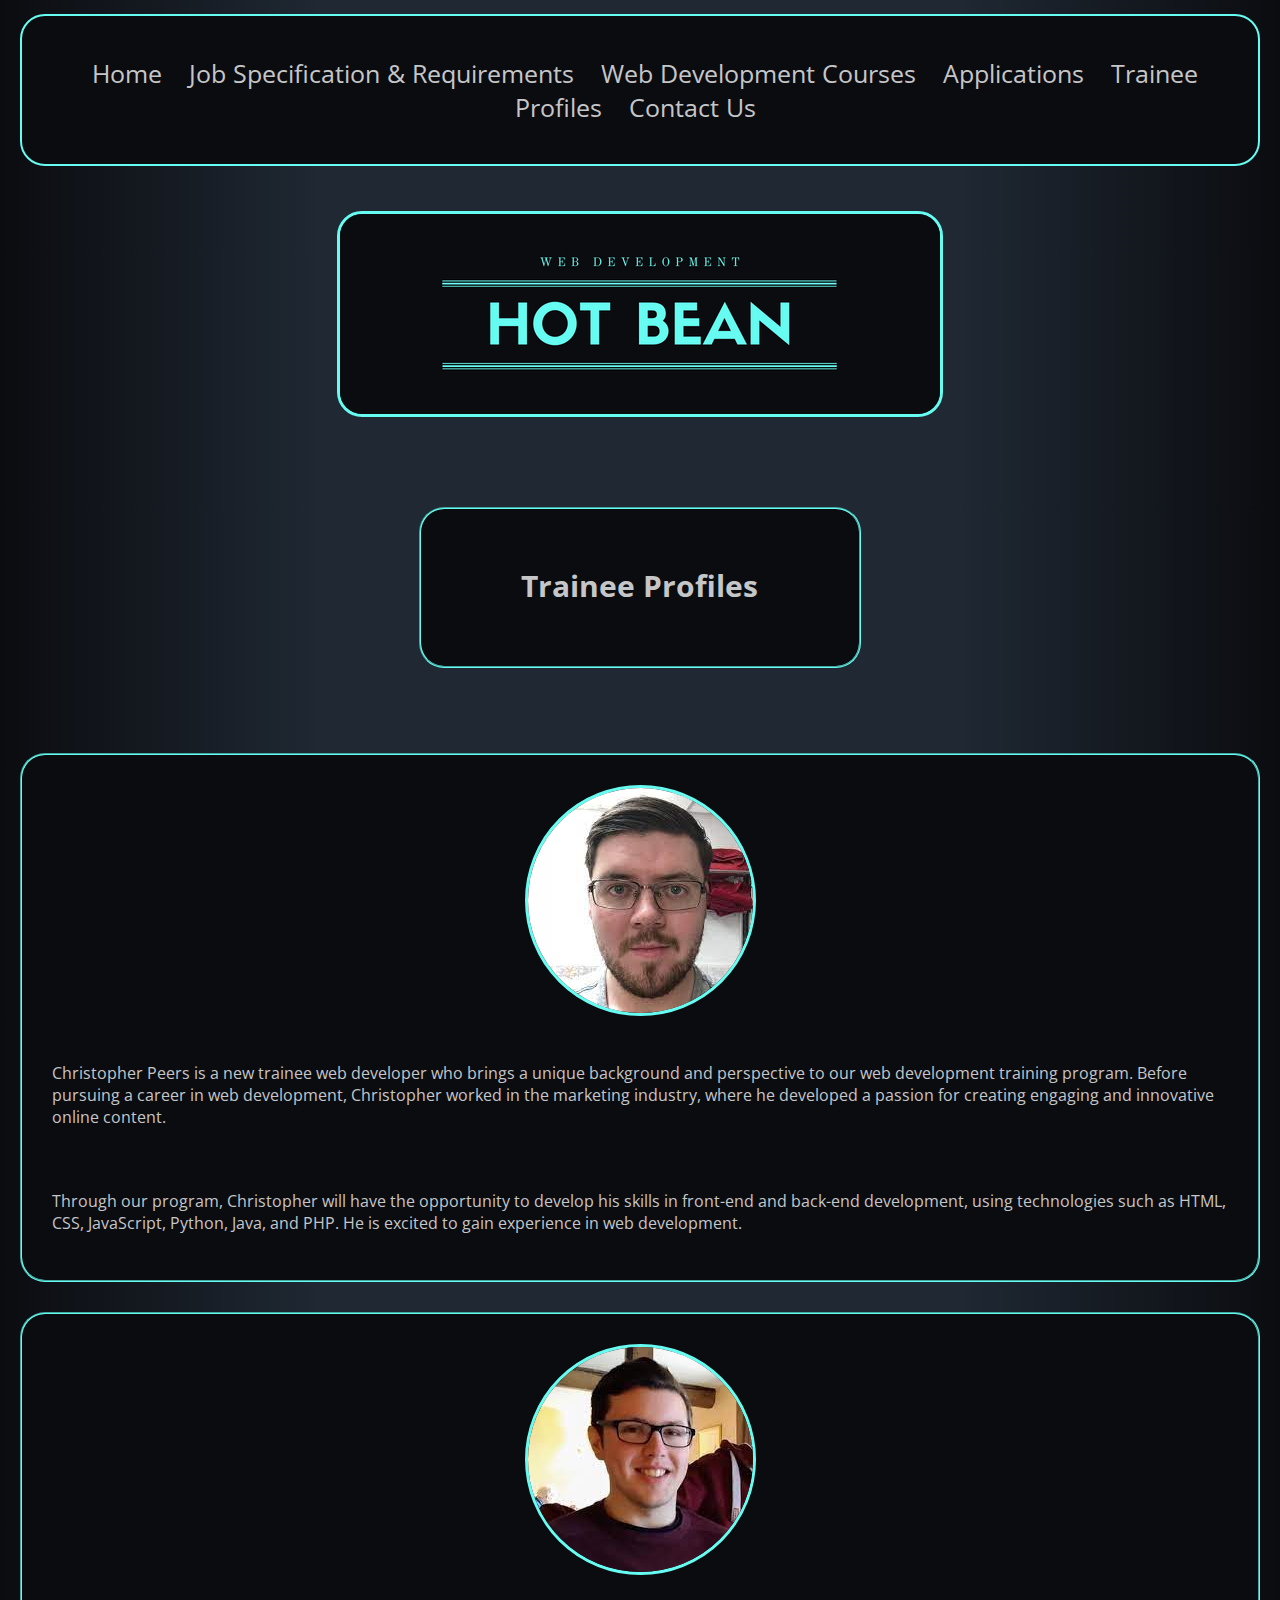
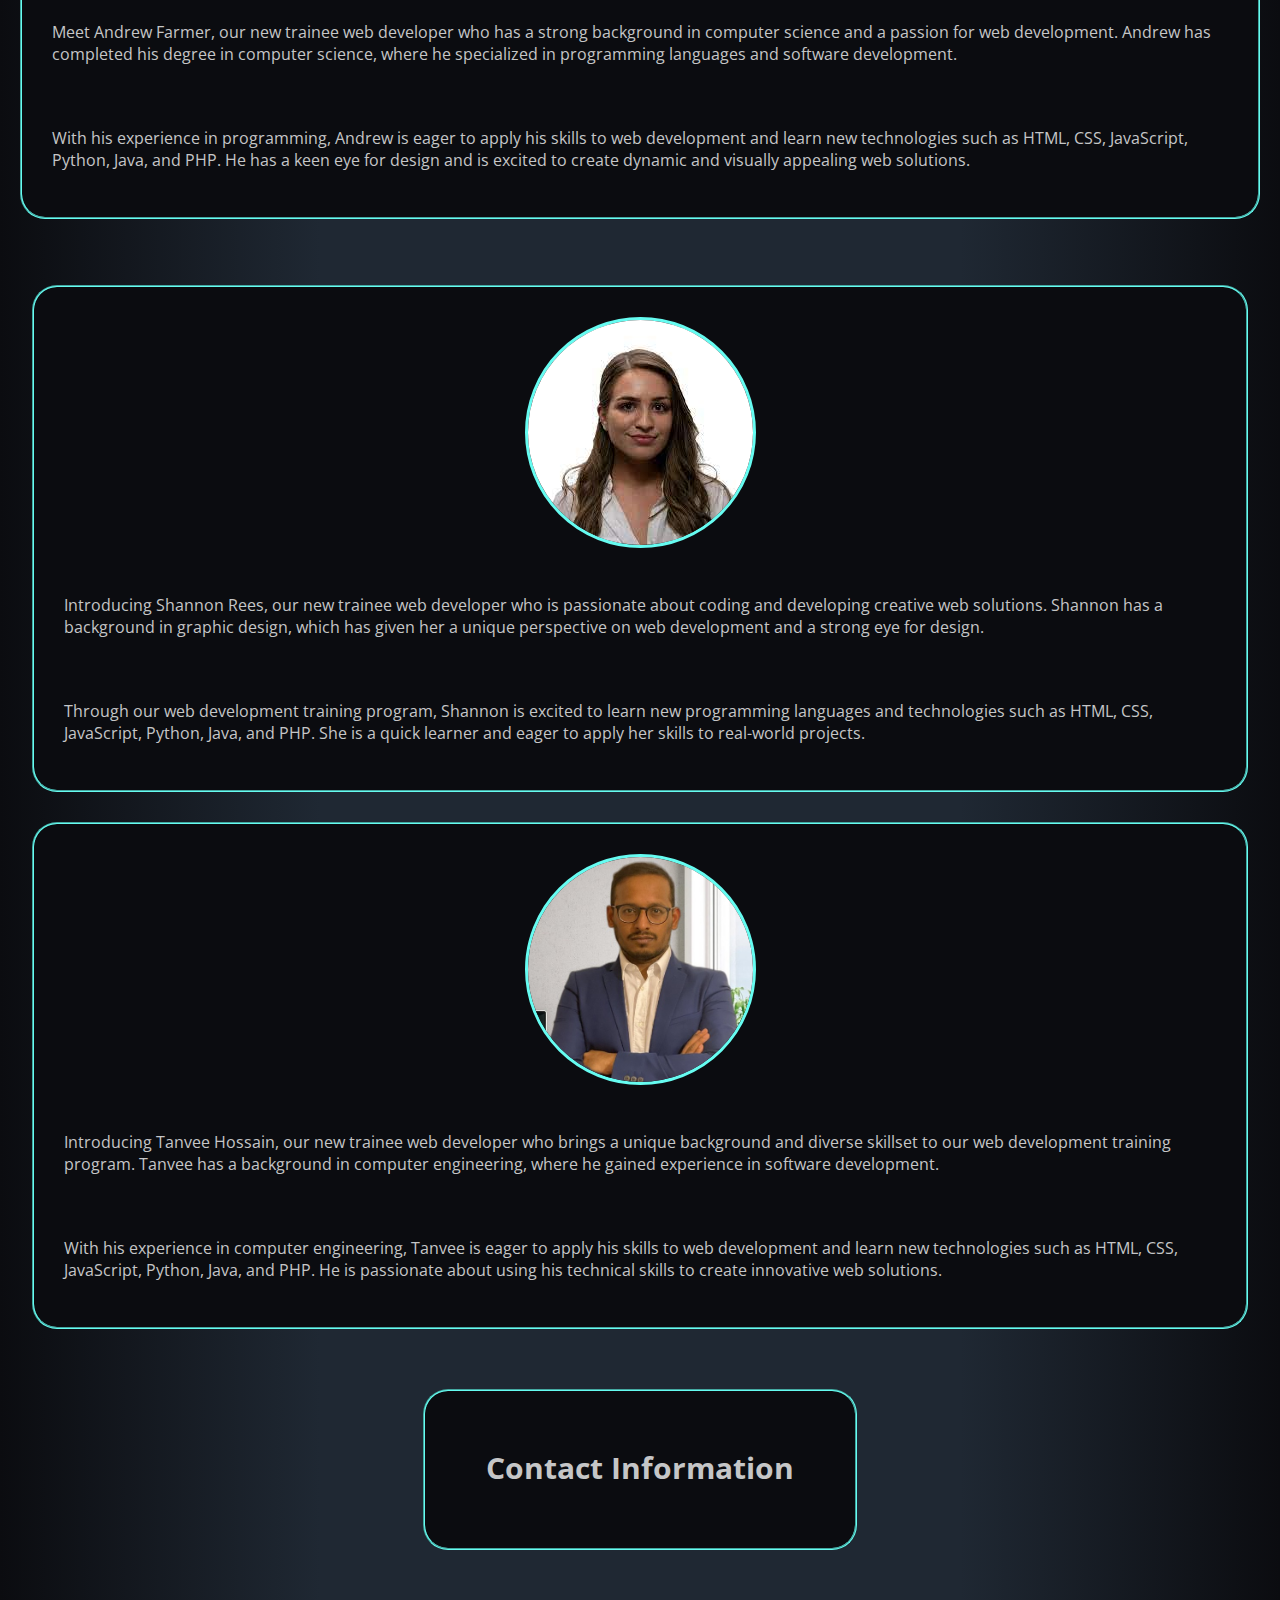
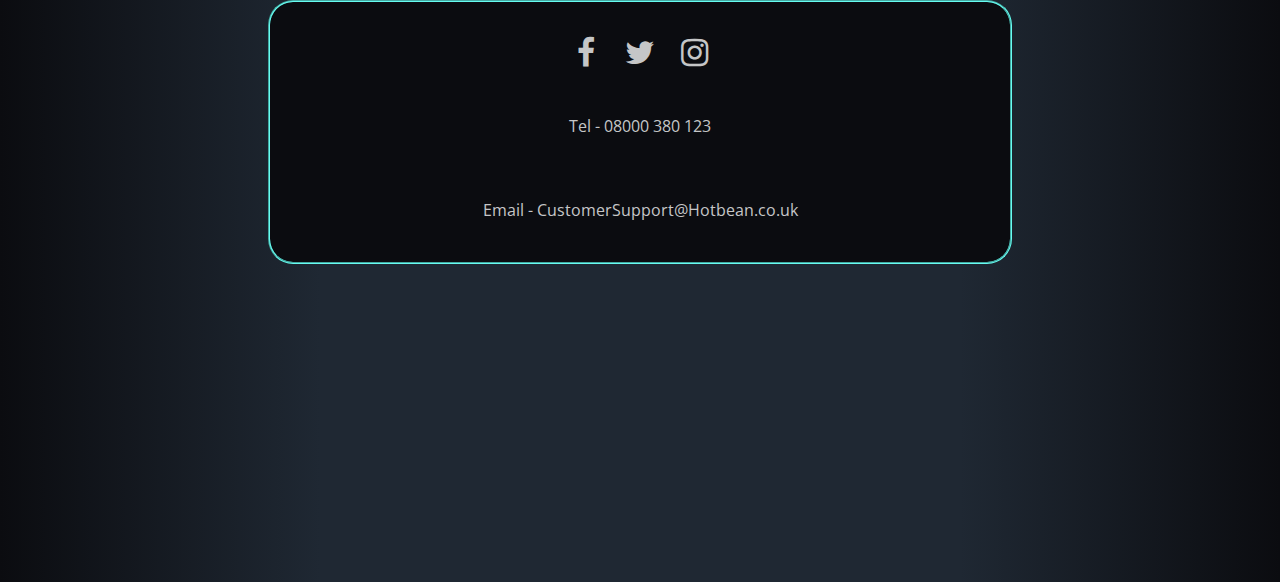
==== aboutEmp.html @ 8b8599e0 "Add files via upload" ====
<!DOCTYPE html>
<html lang="en">
<head>
    <meta charset="UTF-8">
    <meta http-equiv="X-UA-Compatible" content="IE=edge">
    <meta name="viewport" content="width=device-width, initial-scale=1.0">
    <title>Document</title>
    <link rel="stylesheet" href="style.css">
    <link rel="stylesheet" href="https://cdnjs.cloudflare.com/ajax/libs/font-awesome/4.7.0/css/font-awesome.min.css">
    <style>
        @import url('https://fonts.googleapis.com/css2?family=Open+Sans:wght@500&display=swap');
        </style>
</head>
<body>
    <fieldset id="noBorder" class="logoAndNav">
        <nav class="navbar">

            <a class="active" href="index.html">Home</a>
            <a href="jobreq.html">Job Specification & Requirements</a>
            <a href="https://www.w3schools.com">Web Development Courses</a>
            <a href="applications.html">Applications</a>
            <a href="aboutEmp.html">Trainee Profiles</a>
            <a href="#contactUs">Contact Us</a>
        </nav>        
    </div>

    <div class="col-3"></div>
    <div class="col-9">
        <img class="logo" src="Images/Hot Bean.png" alt="">
    </div>
    </fieldset>

    <fieldset id="noBorder" class="logoAndNavMobile">
    <div class="navbarMobile">
        <nav>
            <a class="active" href="index.html">Home</a>
            <a href="#contactUs">Contact Us</a>
            <div class="dropdown">
              <a class="dropdown__hover">More</a>
              <div class="dropdown__menu">
                <a href="jobreq.html">Job Specification & Requirements</a>
                <a href="https://www.w3schools.com">Web Development Courses</a>
                <a href="applications.html">Applications</a>
                <a href="aboutEmp.html">Trainee Profiles</a>
              </div>
            </div>

        </nav>        
        <div class="col-9">
            <img class="logoMobile" src="Images/Hot Bean (Mobile).png" alt="">
        </div>
    </div>
</fieldset>
    <fieldset class="sectionHeading">
        <h3>Trainee Profiles</h3>
    </fieldset>

<Fieldset id="noBorder">

    <div class="col-1"></div>

    <fieldset id="aboutEmp" class="col-3">

    <div class="col-4">
        <img id="TraineeImg" src="Images/Trainee1.jpg" alt="">
    </div>

    <div class="col-5">
        <p>Christopher Peers is a new trainee web developer who brings a unique background
            and perspective to our web development training program. Before pursuing a career
            in web development, Christopher worked in the marketing industry, where he developed
            a passion for creating engaging and innovative online content.
        </p>
    </div>

    <div class="col-9">
        <p>
            Through our program, Christopher will have the opportunity to develop his skills in front-end 
            and back-end development, using technologies such as HTML, CSS, JavaScript, Python, Java, and PHP.
            He is excited to gain experience in web development.
        </p>
    </div>

    </fieldset>

    <div class="col-1"></div>

    <fieldset id="aboutEmp" class="col-3">

        <div class="col-4">
            <img id="TraineeImg" src="Images/Trainee2.jpg" alt="">
        </div>   
        <div class="col-5">
            <p>Meet Andrew Farmer, our new trainee web developer who has a strong background in computer science and a passion for
               web development. Andrew has completed his degree in computer science, where he specialized in programming languages and software development.
            </p>
        </div>

        <div class="col-9">
            <p>
                With his experience in programming, Andrew is eager to apply his skills to web development and learn new technologies such as HTML,
                CSS, JavaScript, Python, Java, and PHP. He has a keen eye for design and is excited to create dynamic and visually appealing web solutions.
            </p>
        </div>
    
    </fieldset>

    <div class="col-9"></div>

    <Fieldset id="noBorder">

        <div class="col-1"></div>
    
        <fieldset id="aboutEmp" class="col-3">
    
        <div class="col-4">
            <img id="TraineeImg" src="Images/Trainee3.jpg" alt="">
        </div>

    
        <div class="col-5">
            <p>Introducing Shannon Rees, our new trainee web developer who is passionate about coding and developing creative web solutions. Shannon has a 
                background in graphic design, which has given her a unique perspective on web development and a strong eye for design.
            </p>
        </div>
            <div class="col-9">
                <p>
                    Through our web development training program, Shannon is excited to learn new programming languages and technologies such as HTML, CSS, 
                    JavaScript, Python, Java, and PHP. She is a quick learner and eager to apply her skills to real-world projects.
                </p>
            </div>
        </div>
    
        </fieldset>
    
        <div class="col-1"></div>
    
        <fieldset id="aboutEmp" class="col-3">
    
            <div class="col-4">
                <img id="TraineeImg" src="Images/Trainee4.jpg" alt="">
            </div>
            
        
            <div class="col-5">
                <p>Introducing Tanvee Hossain, our new trainee web developer who brings a unique background and diverse skillset to our web development 
                    training program. Tanvee has a background in computer engineering, where he gained experience in software development.
                </p>
            </div>

            <div class="col-9">
                <p>
                    With his experience in computer engineering, Tanvee is eager to apply his skills to web development and learn new technologies such as
                     HTML, CSS, JavaScript, Python, Java, and PHP. He is passionate about using his technical skills to create innovative web solutions.
                </p>
            </div>
        
        </fieldset>
</Fieldset>

<fieldset class="sectionHeading">
    <h3>Contact Information</h3>
</fieldset>

<fieldset class="sectionHeadingMobile">
    <h3>Contact Information</h3>
</fieldset>

<fieldset id="contactUs" class="contactUs">
    
    <div class="col-3">
        <a href="https://www.facebook.com/" class="fa fa-2x fa-facebook"></a>
        <a href="https://twitter.com/" class="fa fa-2x fa-twitter"></a>
        <a href="https://www.instagram.com/" class="fa fa-2x fa-instagram"></a>
    </div>
        <div class="col-3">
            <p>Tel - 08000 380 123</p>
        </div>
        <div class="col-3">
            <p>Email - CustomerSupport@Hotbean.co.uk</p>
        </div>
</fieldset>

</body>
</html>
---- style.css ----
*, *::after, *::before {box-sizing: border-box;}
[class*="col-"] {
	width: 100%;
  }

@media screen and (min-width: 1300px) {
	/* Desktop: */
	.col-1 {width: 11.1%;}
	.col-2 {width: 22.2%;}
	.col-3 {width: 33.3%;}
	.col-4 {width: 44.4%;}
	.col-5 {width: 55.5%;}
	.col-6 {width: 66.6%;}
	.col-7 {width: 77.7%;}
	.col-8 {width: 88.8%;}
    .col-9 {width: 99.9%;}
  }



body {
    background: rgb(11,12,16);
    background: linear-gradient(90deg, rgba(11,12,16,1) 0%, rgba(31,40,51,1) 25%, rgba(31,40,51,1) 75%, rgba(11,12,16,1) 100%);
    font-family: 'Open Sans'; 
}

.logo{
    margin-top: 20px;
    margin-bottom: 20px;
    display: block;
    margin: auto;
}

a{
    color: #c5c6c7;
    text-decoration: none;
}

p{
    color: #c5c6c7;
}

li{
    color: #c5c6c7;
}

h3{
    color: #c5c6c7;
}

legend{
    border-color: #66fcf1;
    border-style: solid;
    border-width: 2px;
}


  [class*="col-"] {
	float: left;
	padding: 15px;
  }

  .navbarMobile {display: none;}
  .homePageInfoMobile {display: none;}
  .sectionHeadingMobile {display: none;}
  .spaceLinkMobile {display: none;}
  .aboutTopMobile {display: none;}
  .aboutBoxMobile {display: none;}
  .jobSpecInfoFullMobile {display: none;}
  .applicationBoxMobile {display: none;}
  .applicationFormMobile {display: none;}


.dropdown{
    position: relative;
    z-index: 10;
    display: inline-block;
  }
    .dropdown__hover{
      display: inline-block;
      padding: 10px;
      background-color:#0b0c10;
      color: #c5c6c7;
      border:0 solid #0b0c10;
      cursor: pointer;
    }
    .dropdown__hover:hover{background-color: #0b0c10;}
    .dropdown__menu{
      position: absolute;
      display: none;
      top: 100%;
      left: 0;
      min-width: 200px;
      background-color: #0b0c10;
      color: #0b0c10;
      box-shadow: 0 3px 2px rgba(0,0,0,0.3);
    }
    .dropdown:hover .dropdown__menu{display: block;}
      .dropdown__menu a{
        display: block;
        padding: 10px;
        text-decoration:none;
        border-width: 0;
        border-top: 1px solid #66fcf1;
      }
      .dropdown__menu a:hover{
        background-color:#66fcf1;
        color: #0b0c10;
      }

img{
    border-radius: 25px;
    border-color: #66fcf1;
    border-style: solid;
}


.navbar{
    background-color: #0b0c10;
    padding: 40px;
    border-radius: 25px;
    width: 100%;
    font-size: 25px;
    margin-bottom: 50px;
    margin: auto;
    text-align: center;
    border-width: 2px;
    border-color: #66fcf1;
    border-style: solid;
}


.navbar a{
    text-decoration: none;
    padding: 10px;
    border-radius: 15px;

}


a:hover{
    background-color: #0b0c10;
    text-decoration: none;
    opacity: 50%;
    color: #66fcf1;
    transition: 0.4s;
}

.aboutBox{
    background-color: transparent;

    width: 90%;
}

.aboutTop p{
    text-align: left;
}

.aboutTop{
    background-color: #0b0c10;
    margin-bottom: 30px;
}

.aboutTop a{
    margin: auto;
    text-align: center;
}

.aboutBot{
    text-align: center;
}

.aboutBot img{
    width: 100%;
    height: 300px;
    display: block;
    margin: auto;
}

fieldset {
    width: 90%;
    margin: auto;
    border-radius: 25px;
    border-width: 2px;
    background-color: #0b0c10;
    border-color: #66fcf1;
}

.aboutBoxMobile, .applicationBoxMobile{
    background-color: transparent;
    border-style: none;
}


.aboutBox{
    border-width: 0px;
}

.sectionHeading{
    width: 35%;
    margin-top: 50px;
    margin-bottom: 50px;
}

.sectionHeading h3{
    margin: auto;
    text-align: center;
    margin-top: 50px;
    margin-bottom: 50px;
    font-size: 30px;
    
}

.homePageInfo{
    margin-bottom: 50px;
    width: 50%;
    text-align: center;
}

.homePageInfo p{
  margin: auto;
  text-align: left; 
}

#spaceLink{
    margin-top: 60px;
    font-size: 20px;
}

#spaceLink1{
    font-size: 20px;
    margin: auto;
    text-align: center;
}

.contactUs{
    width: 60%;
    margin: auto;
    text-align: center;
    margin-bottom: 300px
}



.fa {
    width: 50px;
    color: #c5c6c7;;
    text-decoration: none;
    display: inline-block;
    text-align: center;
    padding-top: 15px;
  }

.fa:hover{
    opacity: 50%;
    color: #66fcf1;
    transition: 0.5s;
}

.applicationForm{
    width: 50%;
    color: #c5c6c7;;
    margin-bottom: 100px;
}

.applicationBox{
    border-width: 0px;
}

.applicationForm label{
    font-size: 15px;
}

.applicationForm legend, .jobSpecInfoFull legend{
    font-size: 20px;
    margin:auto;
    text-align: center;
    border-radius: 25px;
    padding: 10px;
    background-color: #0b0c10;
    color: #c5c6c7;;
    border-color: #66fcf1;
    border-style: solid;
    border-width: 2px;
}

input[type=text]:hover, input[type=email]:hover, input[type=tel]:hover {
    background-color: #0b0c10;
    transition: 0.2s;
}





input[type=submit]:hover {
    color: #66fcf1;
    text-decoration: none;
    transition: 0.2s;
  }

input[type=submit] {
    margin: auto;
    text-align: center;
  }  

select{
    padding: 2px 20px 2px 20px;
    font-size: 15px;
    background-color: #0b0c10;
    transition: 0.2s;
    color: #66fcf1;;
}



.applicationForm input{
    width: 100%;
    padding: 10px;
    font-family: 'Open Sans';
    font-size: 15px;
    border-color: #66fcf1;
    background-color: #0b0c10;
}

.applicationBox {
    background-color: transparent;
}

.submit{
    margin: auto;
    text-align: center;
    margin-bottom: 50px;
}

input[type=submit]{
    font-size: 20px;
    padding: 15px 40px 15px 40px;
    border-radius: 25px ;
    border-color: #66fcf1;;
    background-color: #0b0c10;
    color: #c5c6c7;;

}



.aboutBot{
    background-color: #0b0c10;
    margin-bottom: 30px;
}


.jobSpecInfoFull{
    margin-bottom: 50px;
    width: 50%;
}


.jobSpecInfoFull p, .jobSpecInfoFull li{
    margin:auto;
    text-align: left;
}

#noBorder{
    border-width: 0px;
    background-color: transparent;
    width: 100%;
}

#TraineeImg{
    width: 231px;
    height: 231px;
    display: block;
    margin-left: auto;
    margin-right: auto;
    border-radius: 100%;    
}

@media screen and (max-width: 600px) {
    .navbar{
        display: none;
    }
    .navbarMobile{
        background-color: #0b0c10;
        padding: 40px;
        border-radius: 25px;
        width: 90%;
        font-size: 25px;
        margin: auto;
        text-align: center;
        display: block;
        border-width: 2px;
        border-style: solid;
        border-color: #66fcf1;
        text-decoration: none;
    }

    .navbarMobile a{
        padding: 10px;
    }

    .aboutBox{
        display: none;
    }

    .aboutBoxMobile{
        display: block;
        margin-top: 50px;

    }

    .aboutTop{
        display: none;
    }

    .aboutTopMobile{
        display: block;
        margin-top: 0;
    }

    #spaceLink{
        display: none;
    }

    #spaceLinkMobile{
        margin-bottom: 10px;
        font-size: 20px;
    }

    .sectionHeading{
        display: none;
    }

    .sectionHeadingMobile{
        margin-top: 50px;
        margin-bottom: 50px;
        text-align: center;
        width: 65%;
        display: block;

    }

    .homePageInfo{
        display: none;
    }

    .homePageInfoMobile{
        display: block;
        width: 80%;
    }

    .jobSpecInfoFull{
        display: none;
    }

    .jobSpecInfoFullMobile{
        display: block;
        margin-bottom: 50px;
    }

    .jobSpecInfoFullMobile legend{
        font-size: 20px;
        text-align: center;
        border-radius: 25px;
        padding: 10px;
        background-color: #0b0c10;
        color: #c5c6c7;;
    }

    .applicationBox{
        display: none;
    }

    .applicationBoxMobile{
        display: block;
        background-color: transparent;
    }
    .applicationForm{
        display: none;
    }

    .applicationFormMobile{
        display: block;
        font-size: 20px;
        margin-bottom: 100px;
        text-align: center;
        border-radius: 25px;
        padding: 10px;
        background-color: #0b0c10;
        color: #c5c6c7;;
        font-size: 15px
    }

    .applicationFormMobile legend{
        font-size: 20px;
        margin:auto;
        text-align: center;
        border-radius: 25px;
        padding: 10px;
        background-color: #0b0c10;
        color: #c5c6c7;;
    }

    .applicationFormMobile input{
        width: 100%;
        padding: 10px;
        font-family: 'Open Sans';
        font-size: 15px;
        border-color: #66fcf1;
        background-color: #0b0c10;
    }

    .contactUs{
        width: 80%;
    }

    .logoAndNav {
        display: none;
    }

    .logoAndNavMobile img{

    }

    .logoMobile{
        display: block;
        margin-left: auto;
        margin-right: auto;
        width: 300px;
        height: 100px;
        margin-top: 70px;
        }
    


    
}
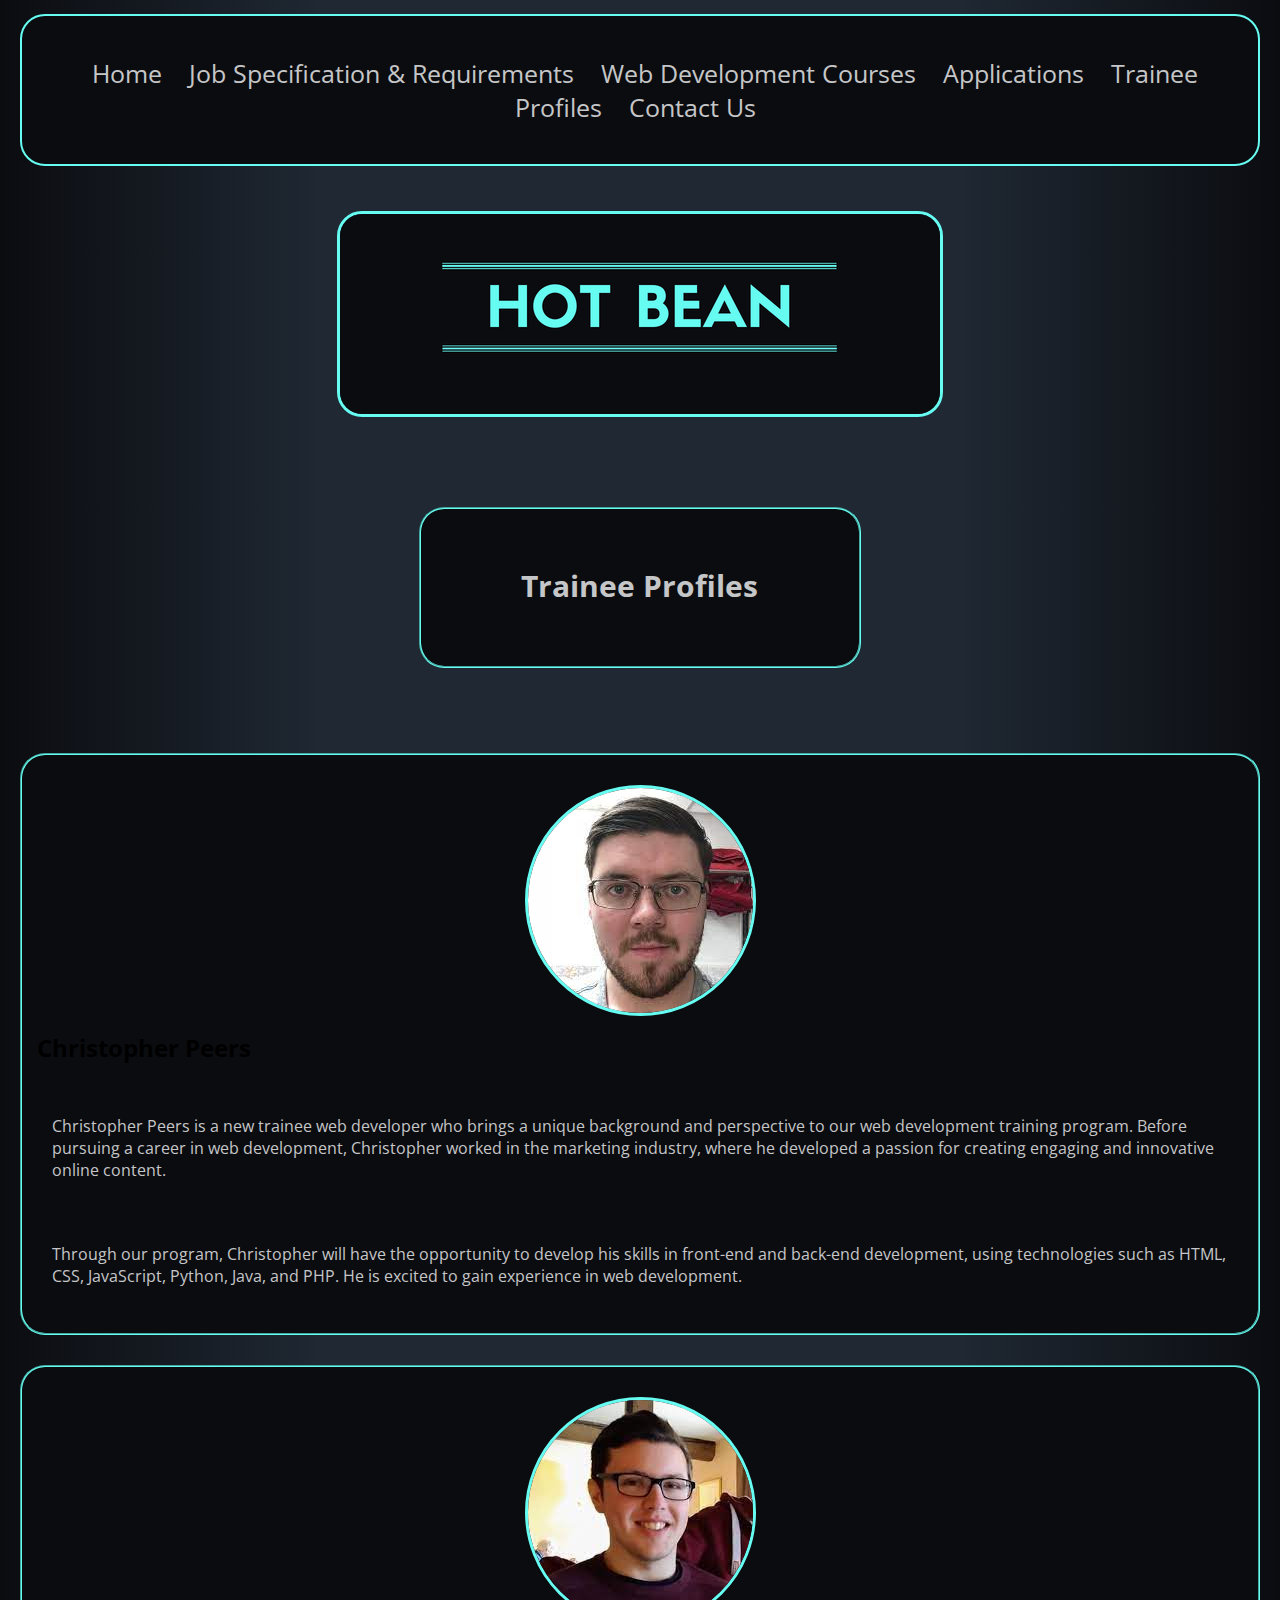
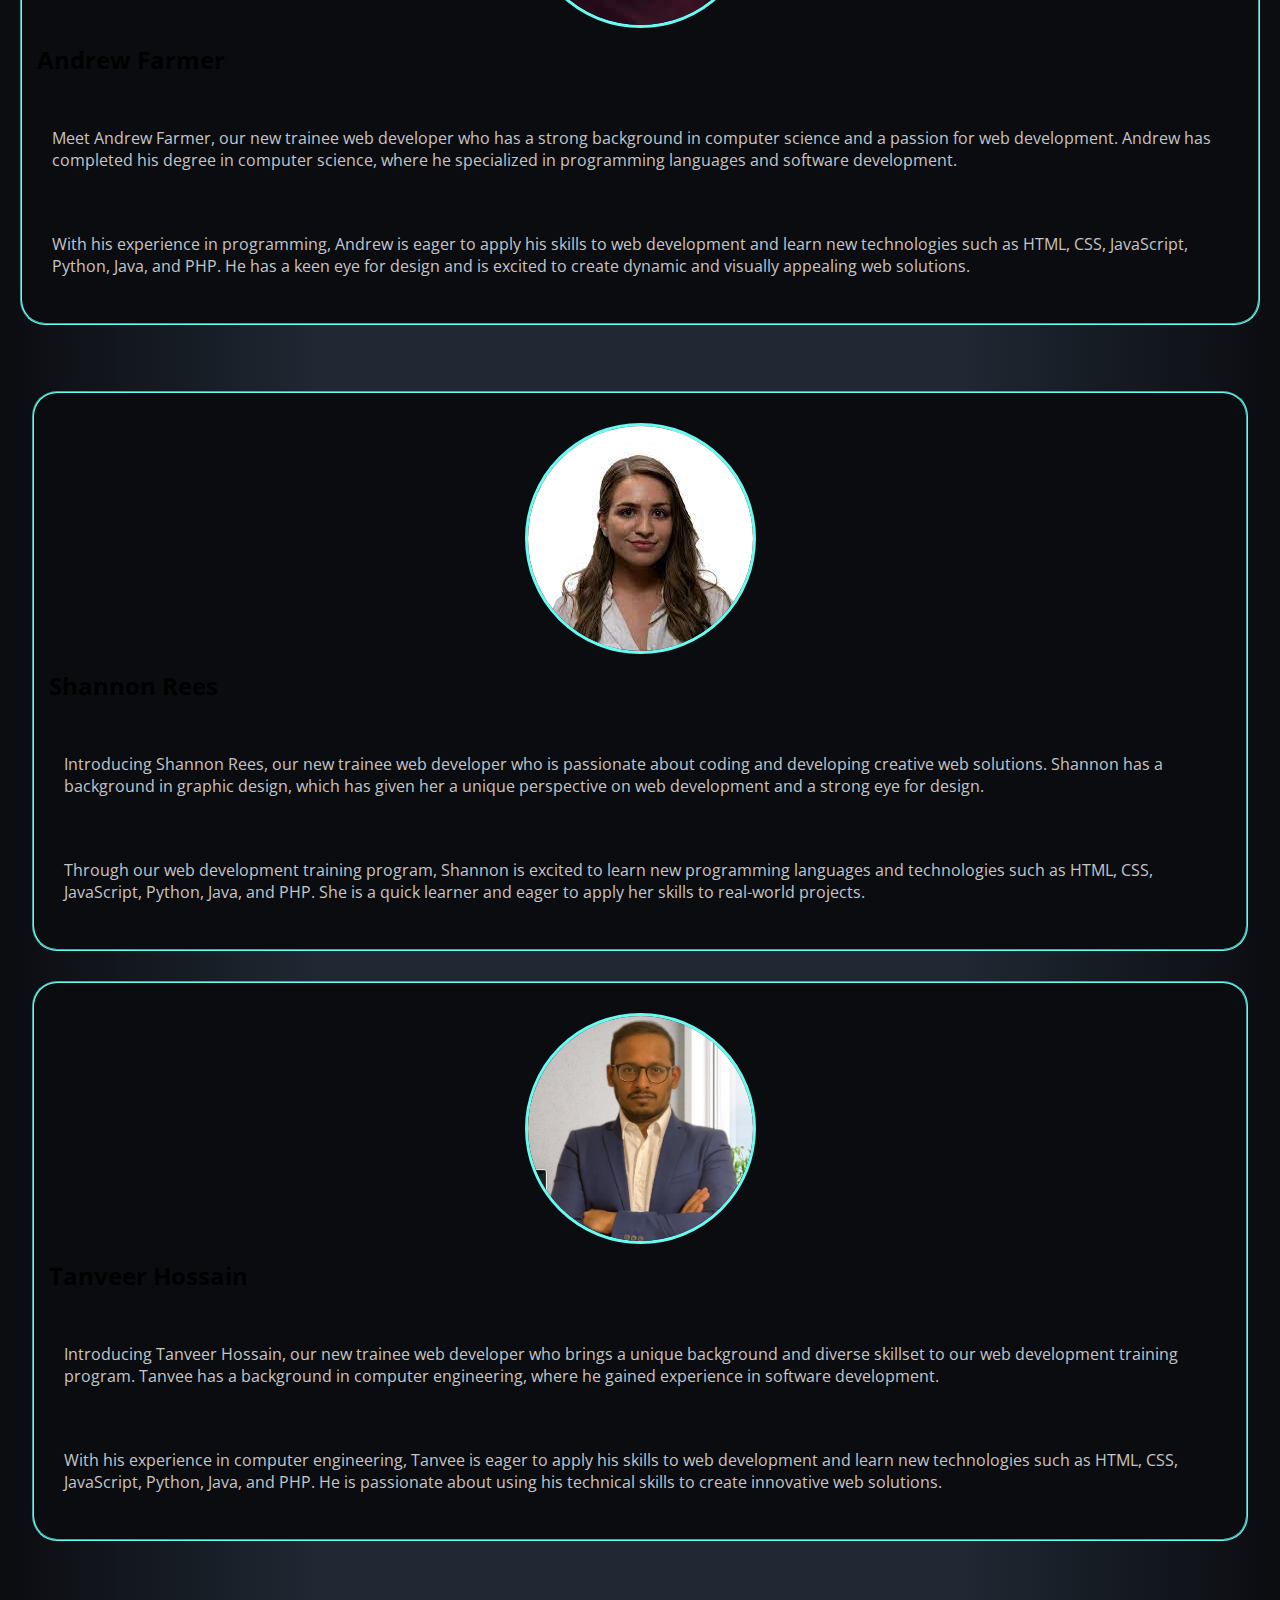
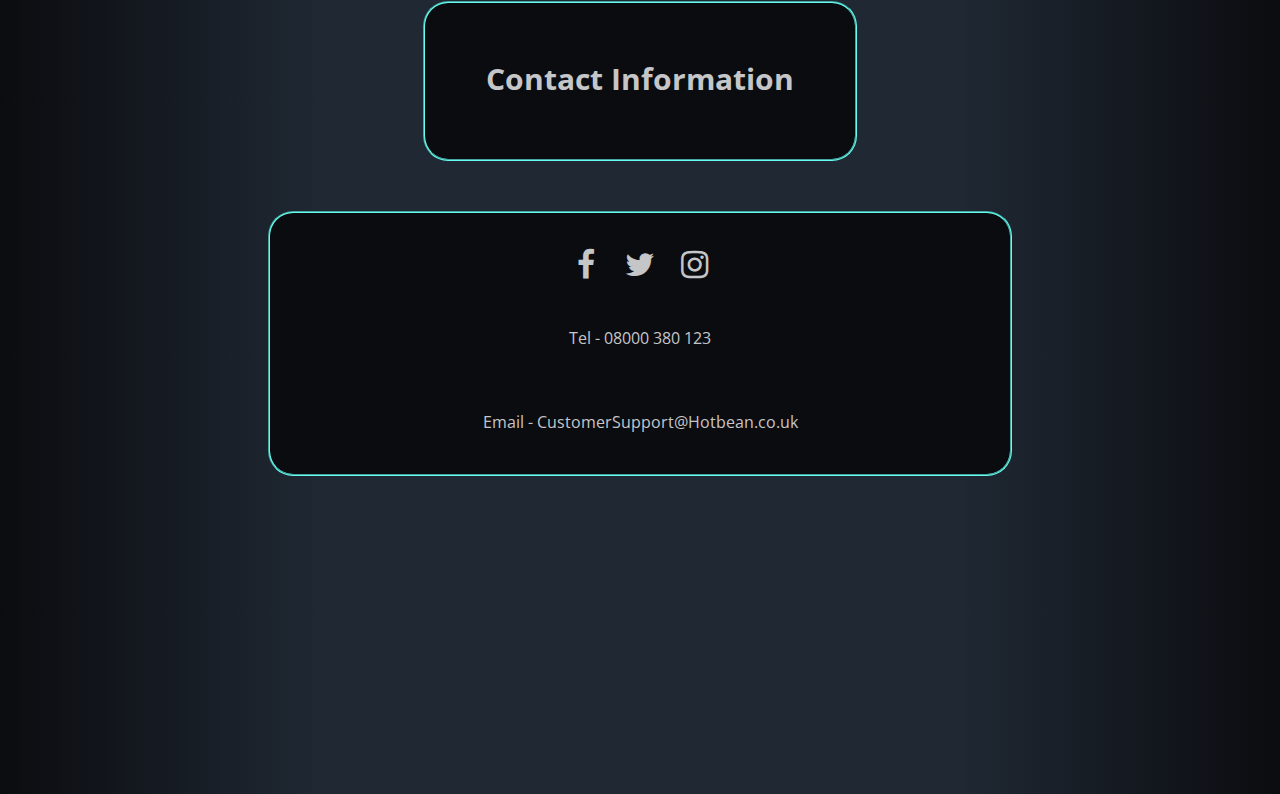
==== commit c10a1203: "Update aboutEmp.html" ====
--- a/aboutEmp.html
+++ b/aboutEmp.html
@@ -4,7 +4,7 @@
     <meta charset="UTF-8">
     <meta http-equiv="X-UA-Compatible" content="IE=edge">
     <meta name="viewport" content="width=device-width, initial-scale=1.0">
-    <title>Document</title>
+    <title>Hot Beans - Trainee Information</title>
     <link rel="stylesheet" href="style.css">
     <link rel="stylesheet" href="https://cdnjs.cloudflare.com/ajax/libs/font-awesome/4.7.0/css/font-awesome.min.css">
     <style>
@@ -14,7 +14,6 @@
 <body>
     <fieldset id="noBorder" class="logoAndNav">
         <nav class="navbar">
-
             <a class="active" href="index.html">Home</a>
             <a href="jobreq.html">Job Specification & Requirements</a>
             <a href="https://www.w3schools.com">Web Development Courses</a>
@@ -26,17 +25,17 @@
 
     <div class="col-3"></div>
     <div class="col-9">
-        <img class="logo" src="Images/Hot Bean.png" alt="">
+        <img class="logo" src="Images/Hot Bean (Mobile).png" alt="">
     </div>
     </fieldset>
 
     <fieldset id="noBorder" class="logoAndNavMobile">
     <div class="navbarMobile">
         <nav>
-            <a class="active" href="index.html">Home</a>
-            <a href="#contactUs">Contact Us</a>
+            <a  class="active" href="index.html">Home</a>
+            <a  href="#contactUs">Contact Us</a>
             <div class="dropdown">
-              <a class="dropdown__hover">More</a>
+              <a  class="dropdown__hover">More</a>
               <div class="dropdown__menu">
                 <a href="jobreq.html">Job Specification & Requirements</a>
                 <a href="https://www.w3schools.com">Web Development Courses</a>
@@ -55,17 +54,24 @@
         <h3>Trainee Profiles</h3>
     </fieldset>
 
+    <fieldset class="sectionHeadingMobile">
+        <h3>Trainee Profiles</h3>
+    </fieldset>
+
 <Fieldset id="noBorder">
 
     <div class="col-1"></div>
 
     <fieldset id="aboutEmp" class="col-3">
 
-    <div class="col-4">
+
+
+    <div class="col-9">
         <img id="TraineeImg" src="Images/Trainee1.jpg" alt="">
     </div>
+    <h2>Christopher Peers</h2>
 
-    <div class="col-5">
+    <div class="col-9">
         <p>Christopher Peers is a new trainee web developer who brings a unique background
             and perspective to our web development training program. Before pursuing a career
             in web development, Christopher worked in the marketing industry, where he developed
@@ -87,10 +93,13 @@
 
     <fieldset id="aboutEmp" class="col-3">
 
-        <div class="col-4">
+
+
+        <div class="col-9">
             <img id="TraineeImg" src="Images/Trainee2.jpg" alt="">
         </div>   
-        <div class="col-5">
+        <h2>Andrew Farmer</h2>
+        <div class="col-9">
             <p>Meet Andrew Farmer, our new trainee web developer who has a strong background in computer science and a passion for
                web development. Andrew has completed his degree in computer science, where he specialized in programming languages and software development.
             </p>
@@ -113,12 +122,13 @@
     
         <fieldset id="aboutEmp" class="col-3">
     
-        <div class="col-4">
+        <div class="col-9">
             <img id="TraineeImg" src="Images/Trainee3.jpg" alt="">
         </div>
 
-    
-        <div class="col-5">
+        <h2>Shannon Rees</h2>
+
+        <div class="col-9">
             <p>Introducing Shannon Rees, our new trainee web developer who is passionate about coding and developing creative web solutions. Shannon has a 
                 background in graphic design, which has given her a unique perspective on web development and a strong eye for design.
             </p>
@@ -137,13 +147,14 @@
     
         <fieldset id="aboutEmp" class="col-3">
     
-            <div class="col-4">
+            <div class="col-9">
                 <img id="TraineeImg" src="Images/Trainee4.jpg" alt="">
             </div>
             
-        
-            <div class="col-5">
-                <p>Introducing Tanvee Hossain, our new trainee web developer who brings a unique background and diverse skillset to our web development 
+            <h2>Tanveer Hossain</h2>
+
+            <div class="col-9">
+                <p>Introducing Tanveer Hossain, our new trainee web developer who brings a unique background and diverse skillset to our web development 
                     training program. Tanvee has a background in computer engineering, where he gained experience in software development.
                 </p>
             </div>
@@ -182,4 +193,4 @@
 </fieldset>
 
 </body>
-</html>+</html>
